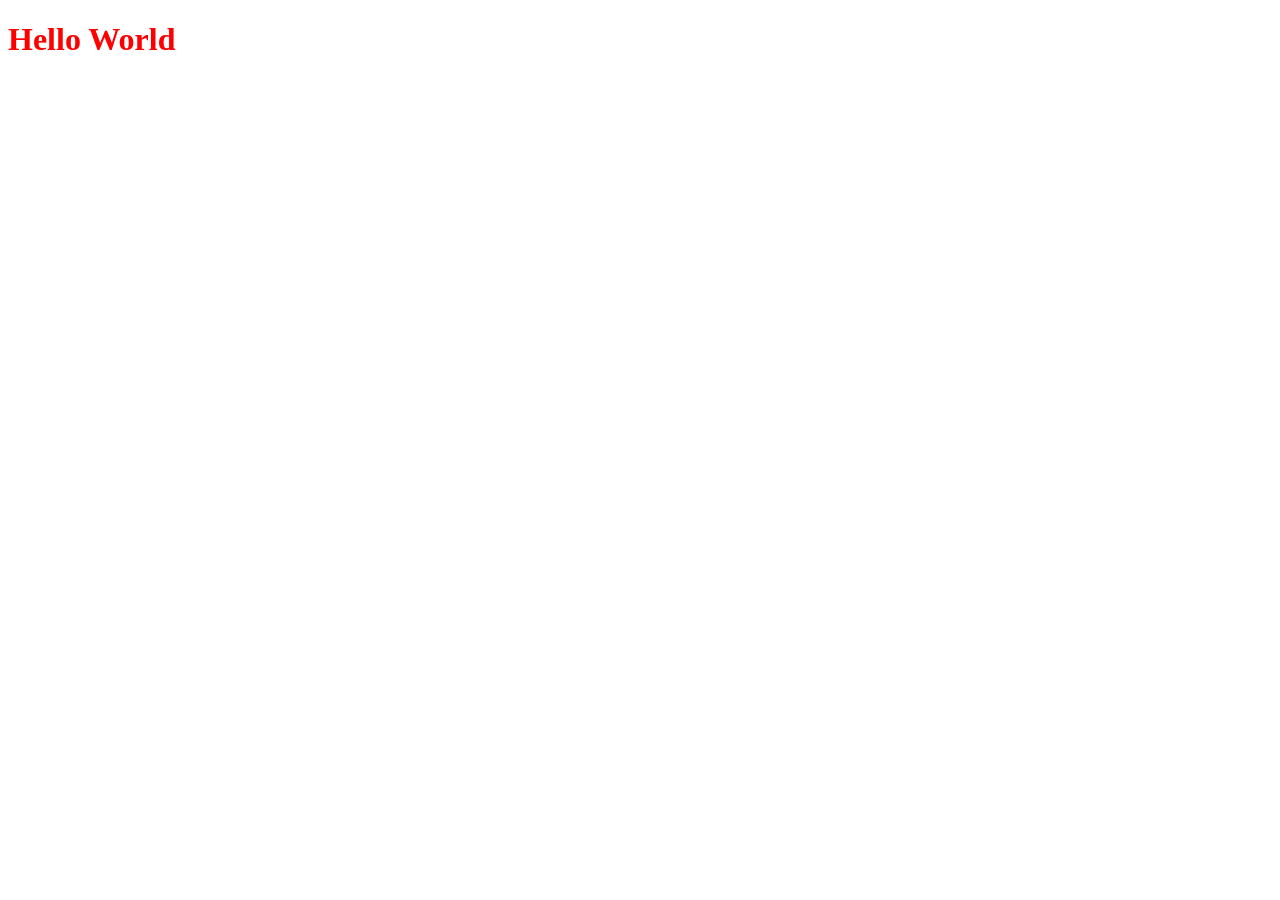
==== index.html @ 1424e275 "init changes" ====
<!DOCTYPE html>
<html lang="en">
<head>
    <meta charset="UTF-8">
    <meta name="viewport" content="width=device-width, initial-scale=1.0">
    <title>Document</title>
</head>
<body>
    <h1 style="color:red;">Hello World</h1>
</body>
</html>
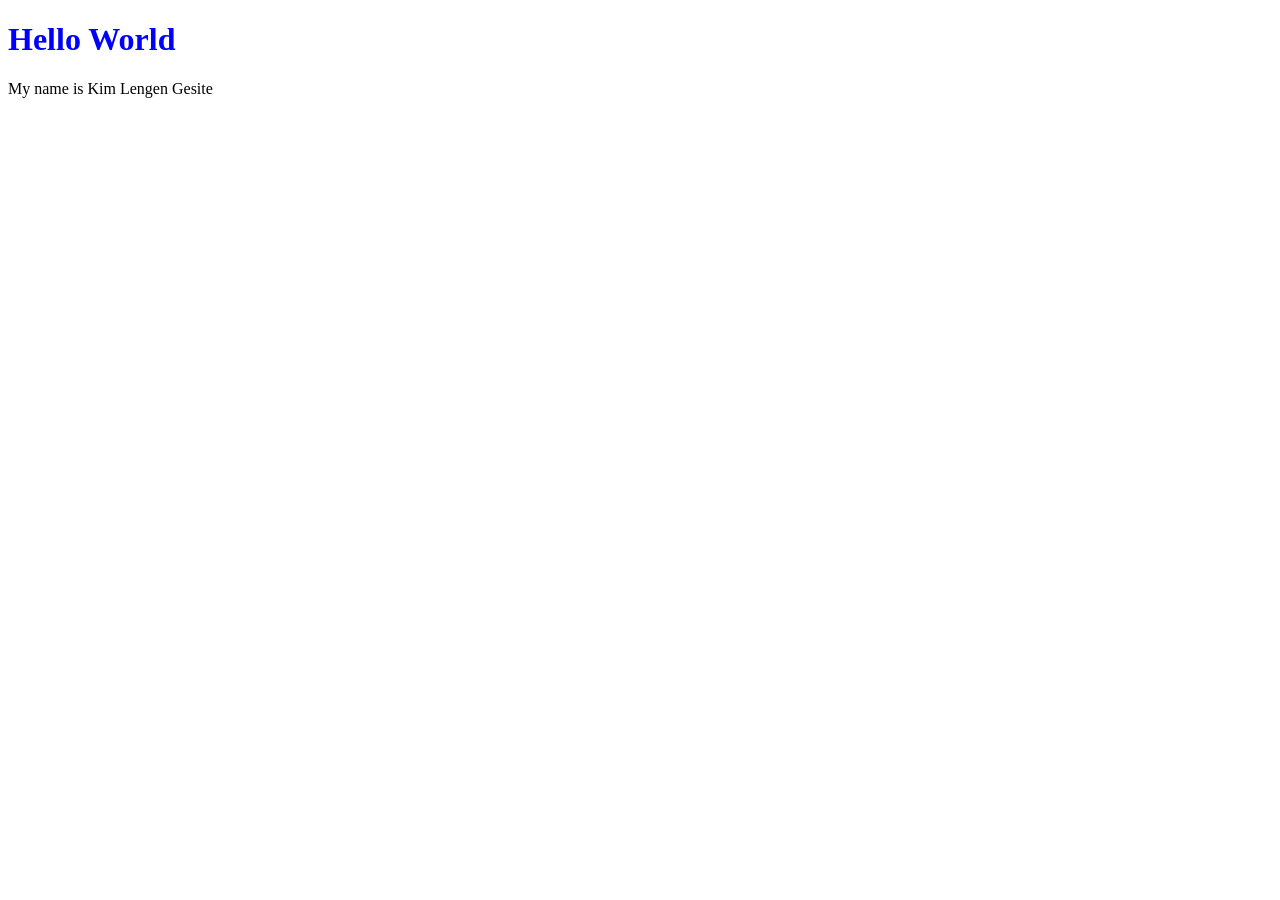
==== commit afc46846: "This the changes" ====
--- a/index.html
+++ b/index.html
@@ -6,6 +6,7 @@
     <title>Document</title>
 </head>
 <body>
-    <h1 style="color:red;">Hello World</h1>
+    <h1 style="color:blue;">Hello World</h1>
+    <p>My name is Kim Lengen Gesite</p>
 </body>
 </html>
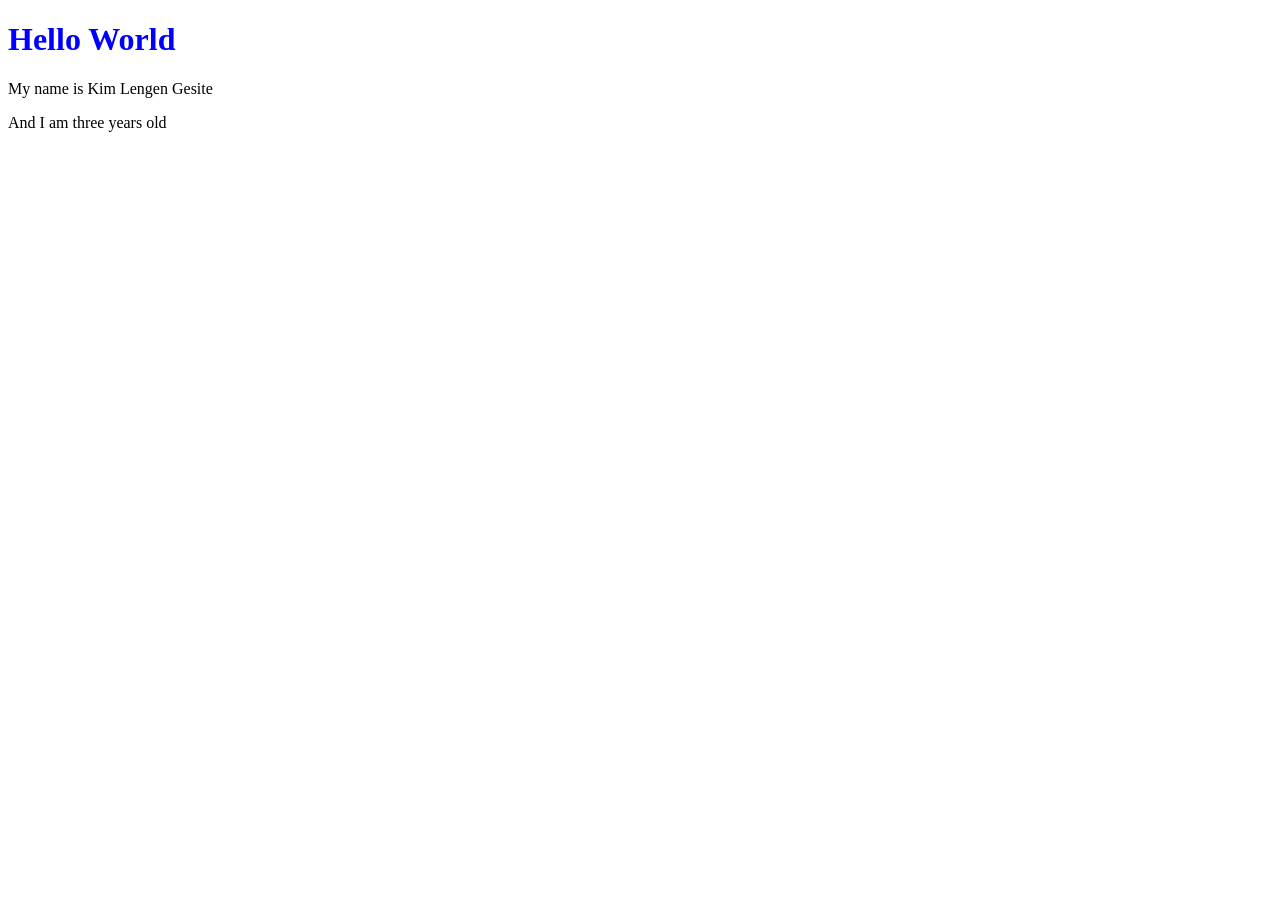
==== commit bcec3061: "YES CHANGES" ====
--- a/index.html
+++ b/index.html
@@ -8,5 +8,6 @@
 <body>
     <h1 style="color:blue;">Hello World</h1>
     <p>My name is Kim Lengen Gesite</p>
+    <p>And I am three years old</p>
 </body>
 </html>
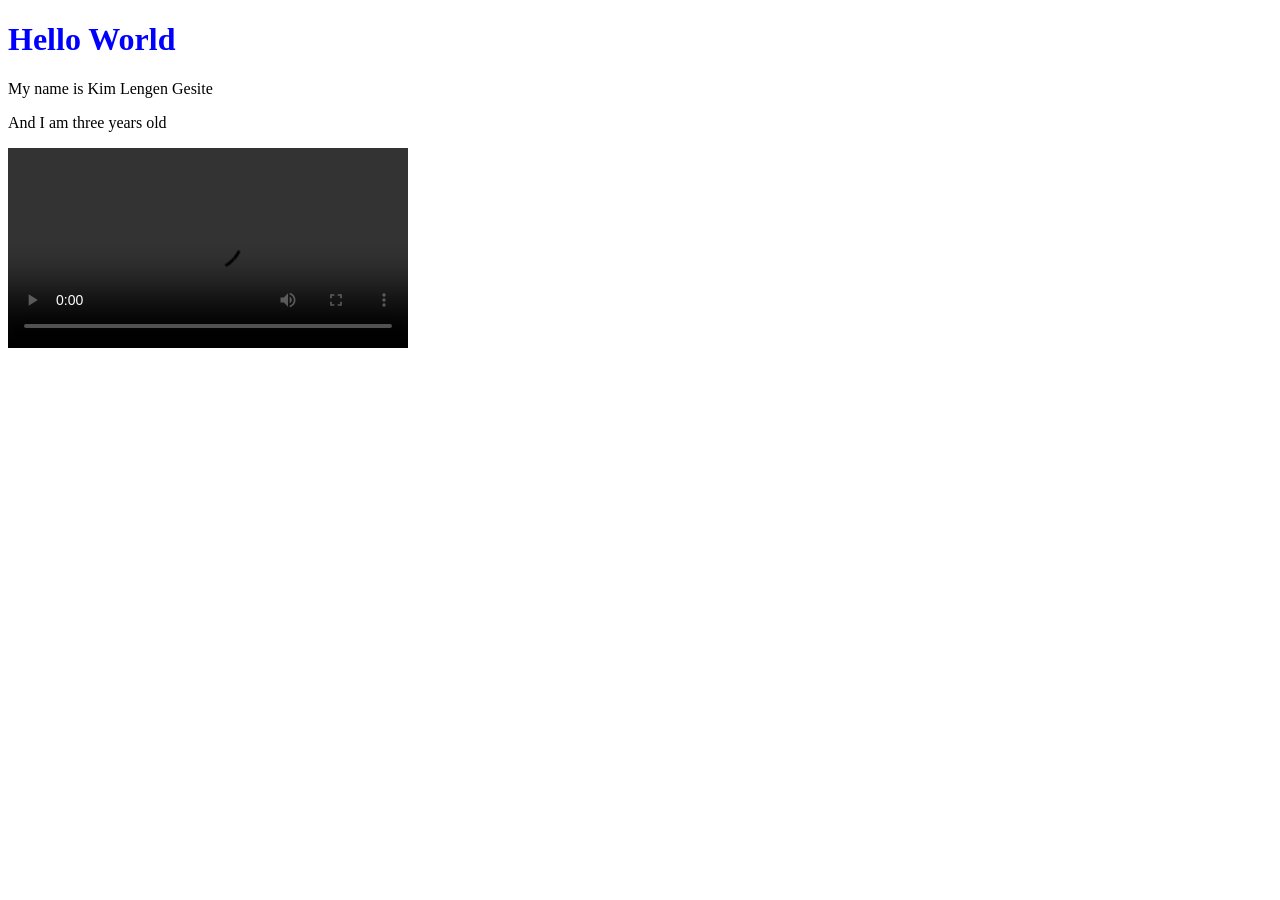
==== commit 73f0f60b: "New draft" ====
--- a/index.html
+++ b/index.html
@@ -4,10 +4,17 @@
     <meta charset="UTF-8">
     <meta name="viewport" content="width=device-width, initial-scale=1.0">
     <title>Document</title>
+    <script src="lab4.js"></script>
 </head>
 <body>
     <h1 style="color:blue;">Hello World</h1>
     <p>My name is Kim Lengen Gesite</p>
     <p>And I am three years old</p>
+
+    <video width="400" controls>
+  <source src="https://www.w3schools.com/html/mov_bbb.mp4" type="video/mp4">
+  <source src="https://www.w3schools.com/html/mov_bbb.ogg" type="video/ogg">
+  Your browser does not support the video tag.
+</video>
 </body>
 </html>
